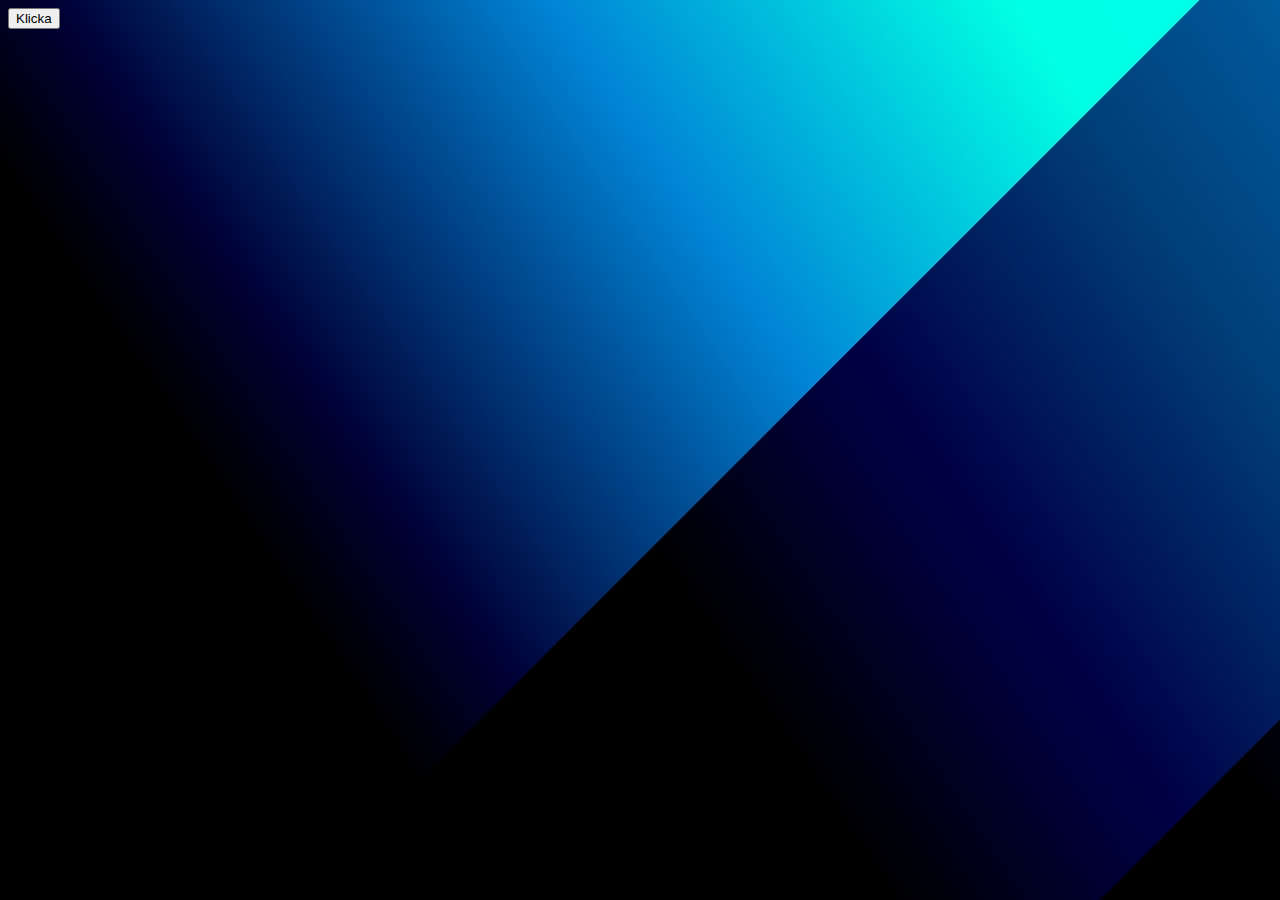
==== javascript-exempel.html @ bbfe33f3 "Changes" ====
<!DOCTYPE html>
<html lang="sv">

<head>
    <meta charset="UTF-8">
    <meta name="viewport" content="width=device-width, initial-scale=1.0">
    <title> Javascript uppgift 1 </title>
    <link rel="stylesheet" href="Index.css">

    <!--Sida skapad av Edwar Fanoun 2021 Mars -->
</head>

<body>
    <button type="button" onclick="alert('Edwar har skapat den här sidan.')">Klicka</button>
</body>
</html>
---- Index.css ----
/* element css */

body{
    /* adjusts the body of the site */
    color: rgb(177, 224, 255);
    background-image: url("background.jpg");
    background-repeat: no-repeat;
    background-size: auto;
    font-style: italic;
}

h1{
    color: rgb(177, 224, 255);
    border:4px ridge  rgb(177, 224, 255);
    border-width: 7px;
    padding: 20px;
    background-color: rgb(43, 136, 223);
    box-sizing: border-box;
    font-size: 30px;
}
h2{
    color: rgb(177, 224, 255);
    border:3px ridge  rgb(177, 224, 255);
    border-width: 6px;
    padding: 15px;
    background-color: rgb(43, 136, 223);
    font-size: 22px;
}  
h3{
    color: rgb(182, 226, 255);
    border:4px ridge  rgb(177, 224, 255);
    border-width: 7px;
    padding: 15px;
    background-color: rgb(43, 136, 223);
    font-size: 20px;
}

p{
    color: rgb(182, 226, 255);
    background-color: rgb(43, 136, 223);
    border:4px ridge  rgb(177, 224, 255);
    border-radius: 25px;
    padding: 10px;
    font-size: 18px;
}

a{
    color: rgb(220, 241, 255);
    text-decoration: none;
}

img{
    border: 22px ridge rgb(43, 136, 223);
    width:200px;
    position: relative;
    margin: 10px;
}

hr {
    color: rgb(177, 224, 255);
    background-color: rgb(103, 182, 255);
    border:5px ridge  rgb(77, 184, 255);
    border-radius: 25px;
    width: 90%;
    margin-top: 40px;
    margin-bottom: 40px;
    
}

/* Semantics */

footer {
    position: absolute;
    bottom: 8px;
    left: 16px;
    font-size: 18px;
}


/* Lists */

#ol1{
    border:5px ridge  rgb(177, 224, 255);
    background-color:rgb(24, 121, 211);
    border-radius: 5px;
    padding:10px;
    font-size: 18px;
    max-width: 195px;
    list-style-type:none;
}


#li1{
    padding: 9px;
}


/* Button css */

.button{
    color: rgb(177, 224, 255);
    background-color: rgb(43, 136, 223);
    border:3px ridge  rgb(177, 224, 255);
    border-radius: 10px;
    padding: 5px;
}

.button:hover {
    background-color: rgb(24, 121, 211);
    text-decoration: none;
}

.button:active{
    border-width: 3px;
    border-color:  rgb(177, 224, 255);
}

/* Width adjustment */

#H1{
    max-width: 200px;
}

#H2{
    max-width: 120px;
}

#p1{
    max-width: 450px;
}
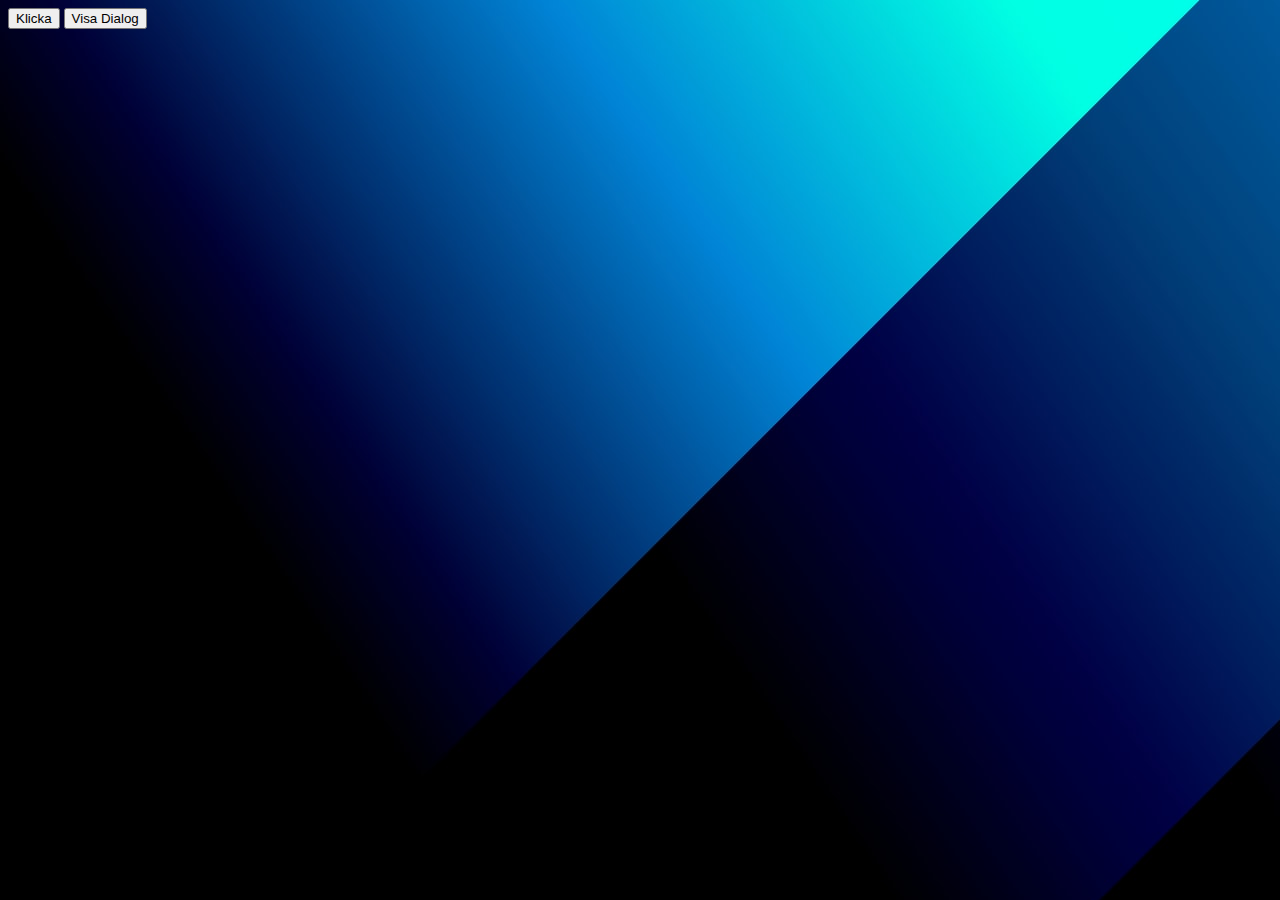
==== commit b3c10462: "Extern JS-fil" ====
--- a/javascript-exempel.html
+++ b/javascript-exempel.html
@@ -6,11 +6,15 @@
     <meta name="viewport" content="width=device-width, initial-scale=1.0">
     <title> Javascript uppgift 1 </title>
     <link rel="stylesheet" href="Index.css">
+    <script src="javascript-exempel.js"></script>
 
     <!--Sida skapad av Edwar Fanoun 2021 Mars -->
 </head>
 
 <body>
     <button type="button" onclick="alert('Edwar har skapat den här sidan.')">Klicka</button>
+
+    <button type="button" onclick="visaDialog()">Visa Dialog</button>
 </body>
+
 </html>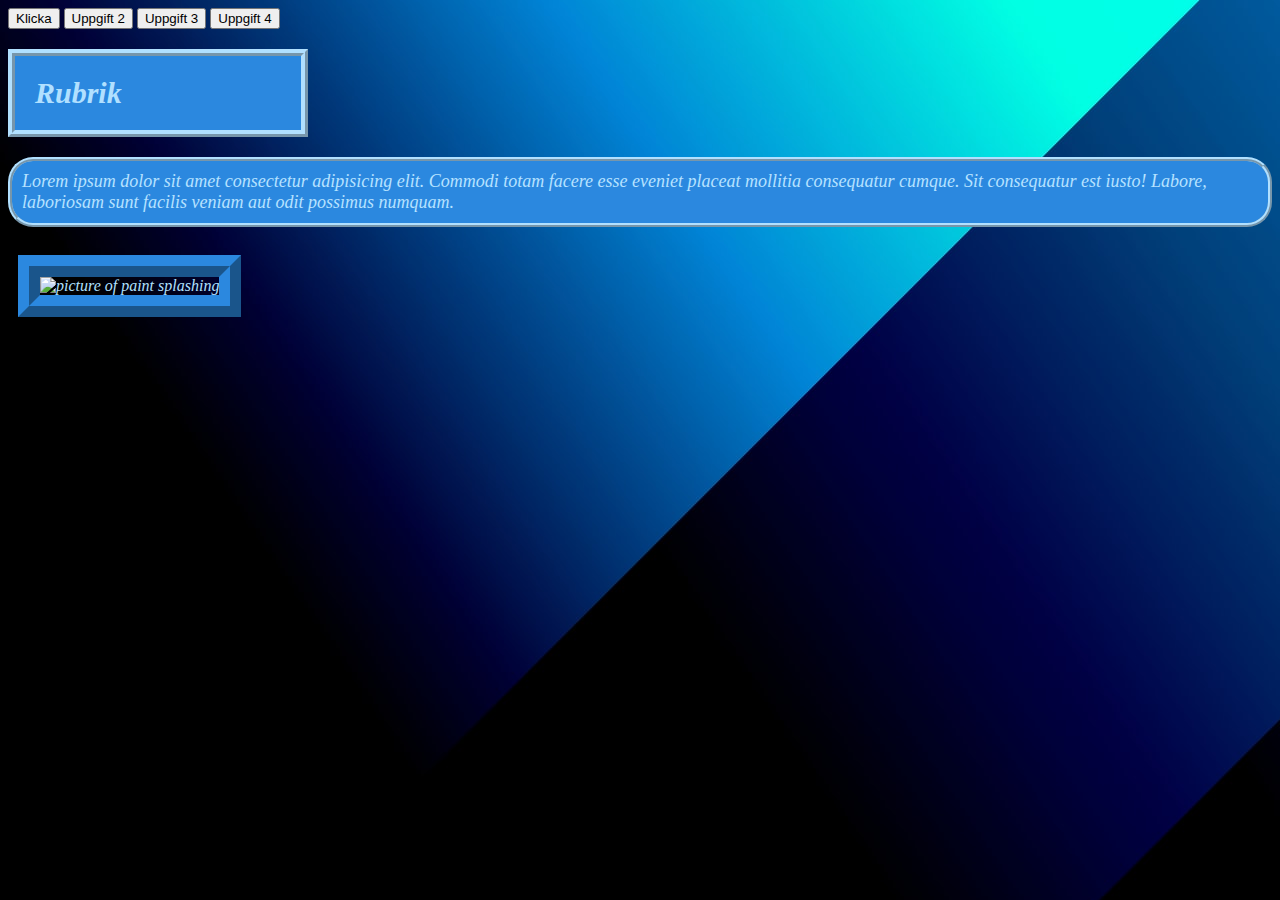
==== commit ca37e0f4: "Extern JS.fil" ====
--- a/javascript-exempel.html
+++ b/javascript-exempel.html
@@ -14,7 +14,19 @@
 <body>
     <button type="button" onclick="alert('Edwar har skapat den här sidan.')">Klicka</button>
 
-    <button type="button" onclick="visaDialog()">Visa Dialog</button>
+    <button type="button" onclick="visaDialog()">Uppgift 2</button>
+
+    <button type="button" onclick="changeTextAndBack()">Uppgift 3</button>
+
+    <button type="button" onclick="changeImg()">Uppgift 4</button>
+
+    <h1 id = "head1">Rubrik</h1>
+ 
+    <p id = "par1">Lorem ipsum dolor sit amet consectetur adipisicing elit. Commodi totam facere esse eveniet placeat mollitia consequatur cumque. Sit consequatur est iusto! Labore, laboriosam sunt facilis veniam aut odit possimus numquam.</p>
+
+    <img id = "imgClickChange" src = "https://pixy.org/src/132/1320328.jpg" alt="picture of paint splashing">
+
+    <noscript>Sorry, your browser does not support JavaScript!</noscript>
 </body>
 
 </html>--- a/Index.css
+++ b/Index.css
@@ -17,6 +17,7 @@
     background-color: rgb(43, 136, 223);
     box-sizing: border-box;
     font-size: 30px;
+    max-width: 300px;
 }
 h2{
     color: rgb(177, 224, 255);
@@ -51,7 +52,7 @@
 
 img{
     border: 22px ridge rgb(43, 136, 223);
-    width:200px;
+    width:300px;
     position: relative;
     margin: 10px;
 }
@@ -127,4 +128,4 @@
 
 #p1{
     max-width: 450px;
-}+}
